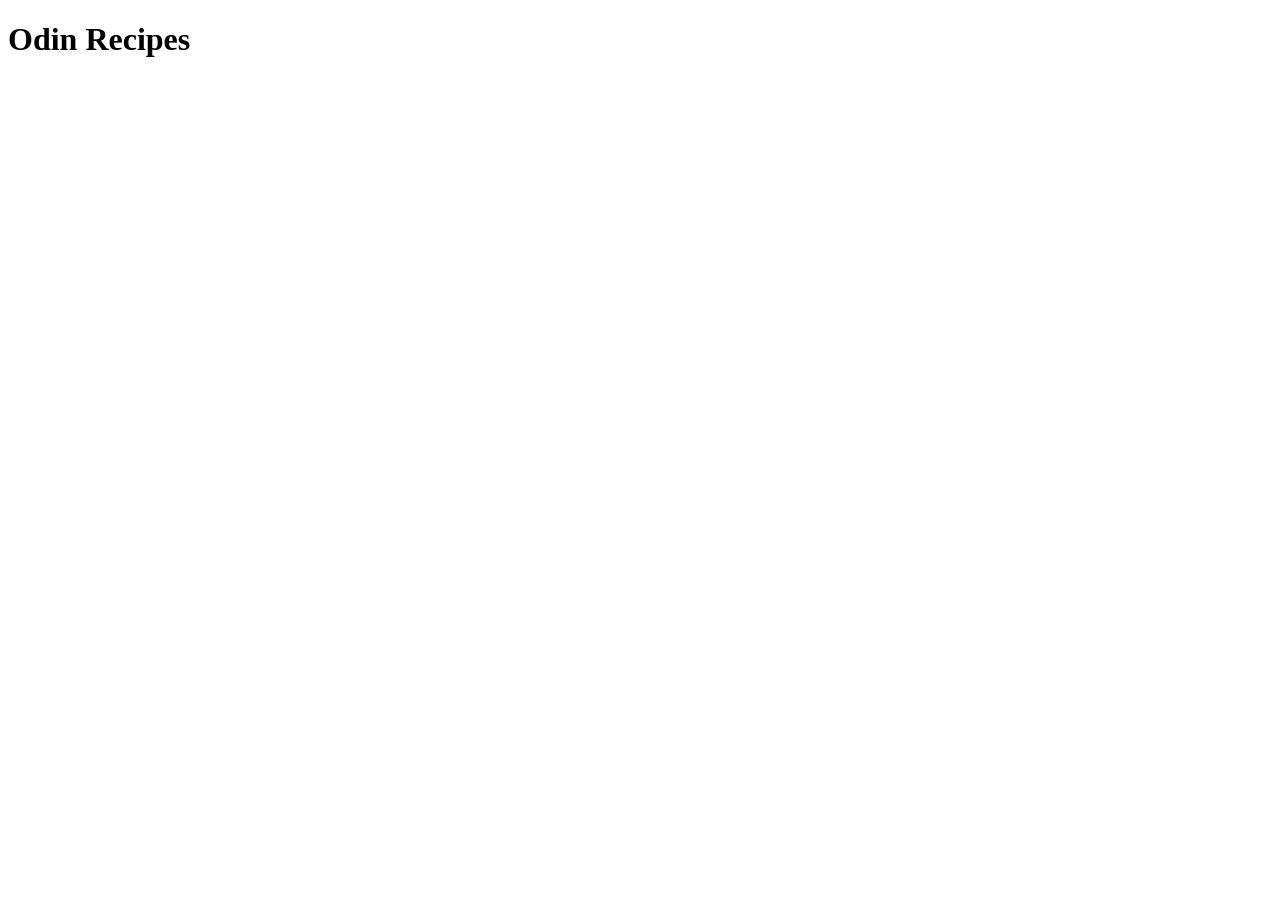
==== index.html @ 2582ab53 "Set up main page with a title" ====
<!DOCTYPE html>
<html lang="en">
<head>
    <meta charset="UTF-8">
    <meta name="viewport" content="width=device-width, initial-scale=1.0">
    <title>Main Page</title>
</head>
<body>
    <h1>Odin Recipes</h1>
</body>
</html>
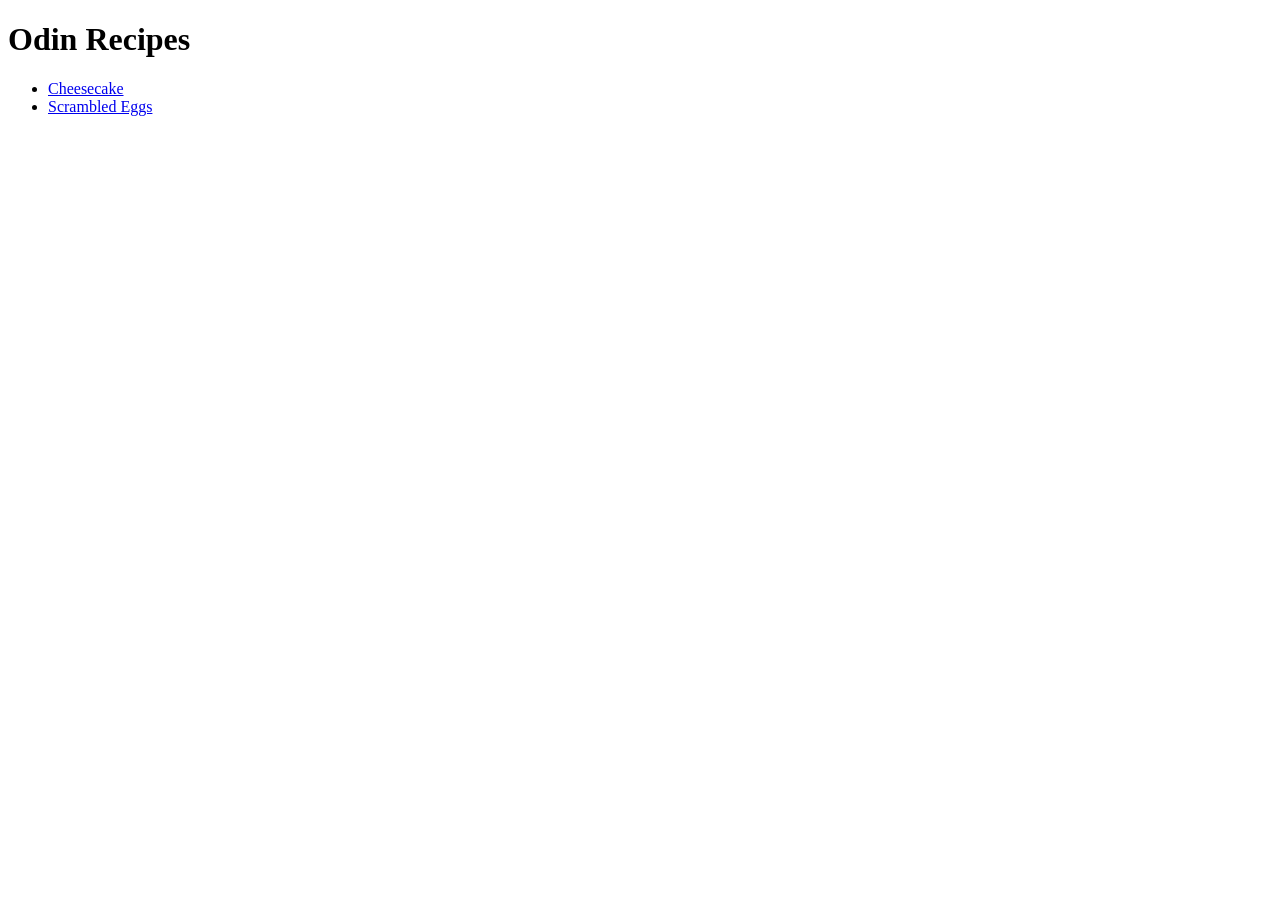
==== commit f7d43f59: "Add full scrambled eggs recipe with links" ====
--- a/index.html
+++ b/index.html
@@ -7,5 +7,9 @@
 </head>
 <body>
     <h1>Odin Recipes</h1>
+    <ul>
+        <li><a href="recipes/cheesecake.html">Cheesecake</a></li>
+        <li><a href="recipes/scrambled-eggs.html">Scrambled Eggs</a></li>
+    </ul>
 </body>
 </html>
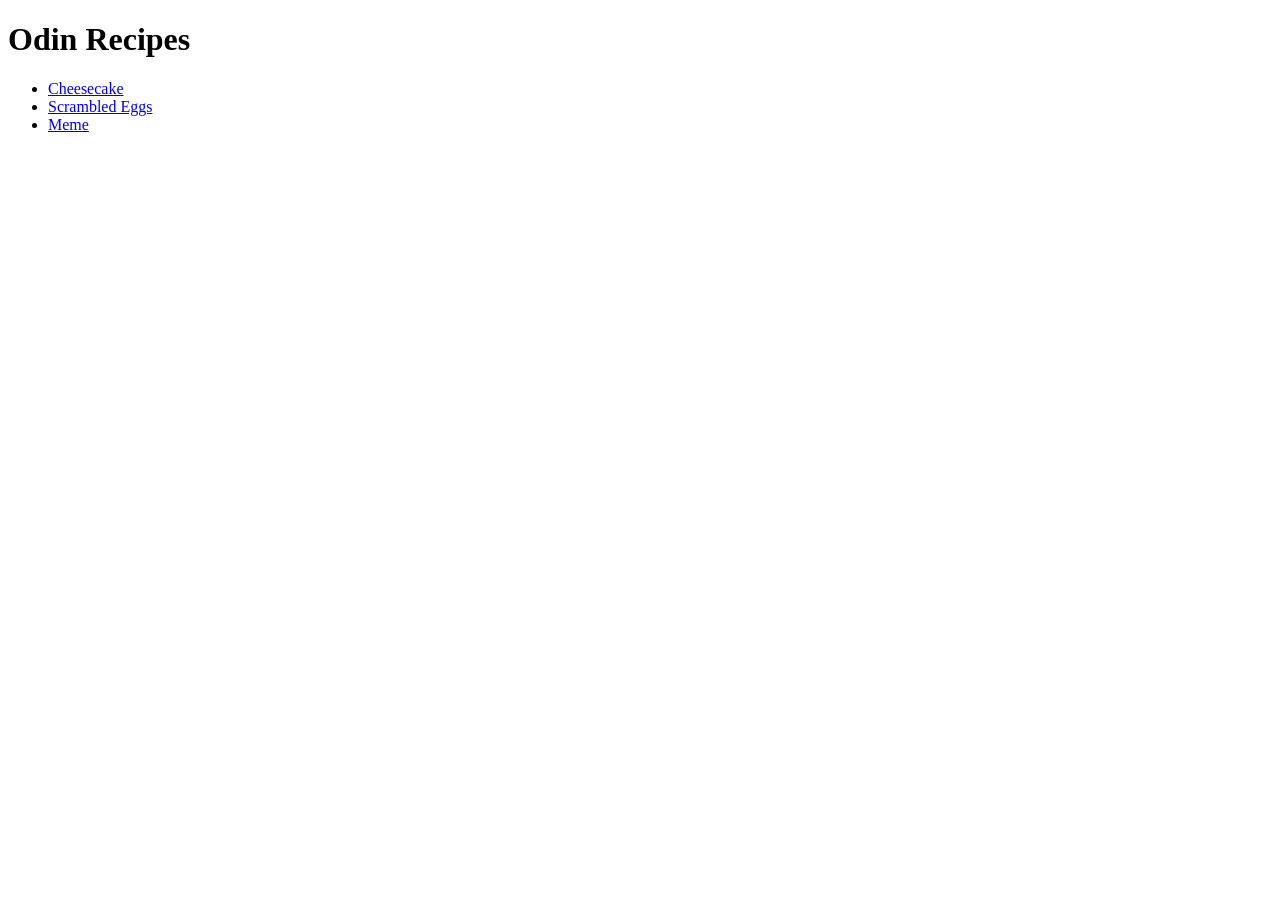
==== commit e46a4757: "Add a complete meme page with proper hyperlinks" ====
--- a/index.html
+++ b/index.html
@@ -10,6 +10,7 @@
     <ul>
         <li><a href="recipes/cheesecake.html">Cheesecake</a></li>
         <li><a href="recipes/scrambled-eggs.html">Scrambled Eggs</a></li>
+        <li><a href="recipes/meme.html">Meme</a></li>
     </ul>
 </body>
 </html>
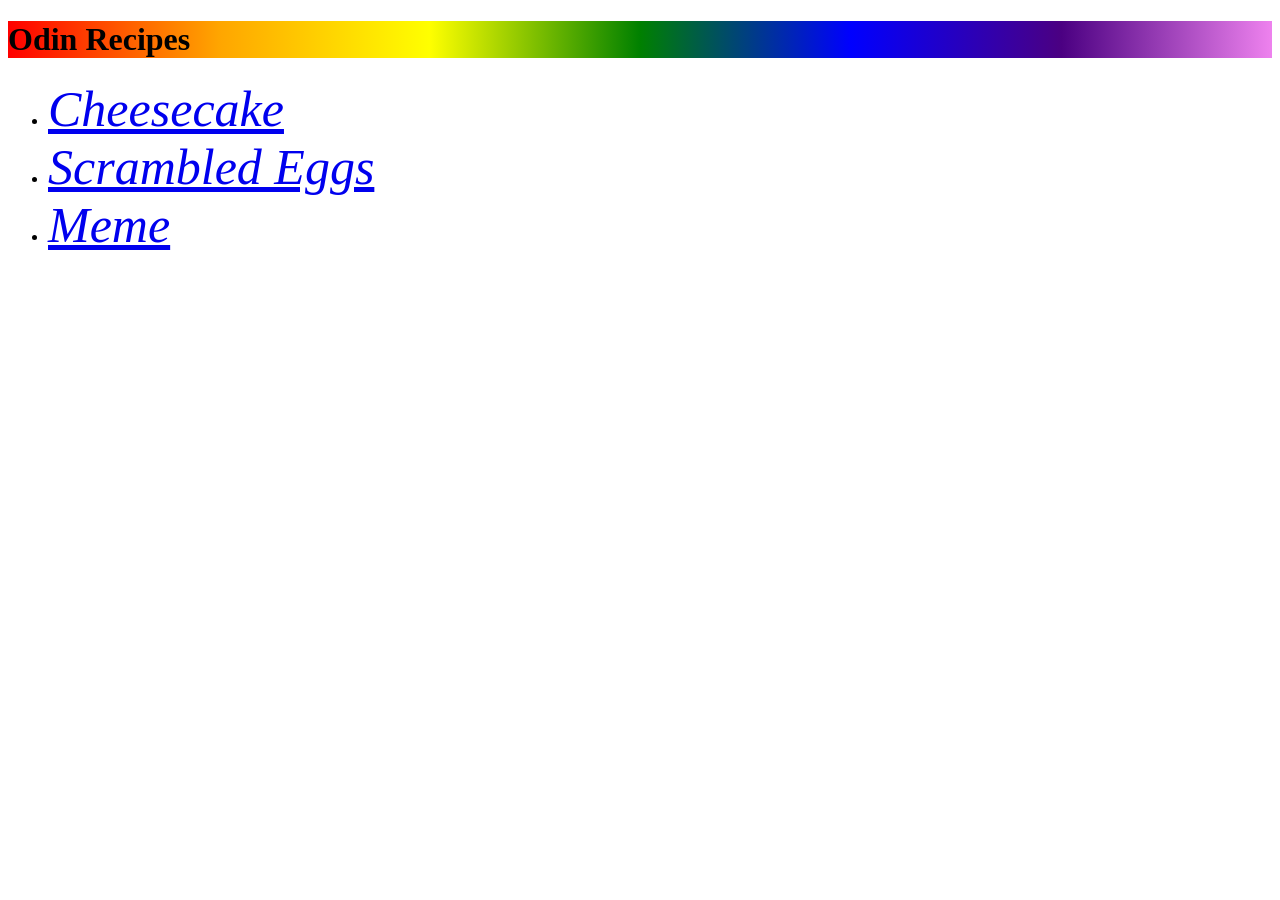
==== commit 38709bef: "Add several CSS styling to texts and images I've added a background image to headers, either rainbow" ====
--- a/index.html
+++ b/index.html
@@ -4,6 +4,7 @@
     <meta charset="UTF-8">
     <meta name="viewport" content="width=device-width, initial-scale=1.0">
     <title>Main Page</title>
+    <link rel="stylesheet" href="css/styles.css">
 </head>
 <body>
     <h1>Odin Recipes</h1>
--- a/css/styles.css
+++ b/css/styles.css
@@ -0,0 +1,16 @@
+a {
+    font-size: 50px
+}
+
+h1 {
+    background-image: linear-gradient(to left, violet, indigo, blue, green, yellow, orange, red);
+}
+
+h2 {
+    background-image: url("../images/the-look.jpg");
+    height: 300px;
+}
+
+li {
+    font-style: italic;
+}
